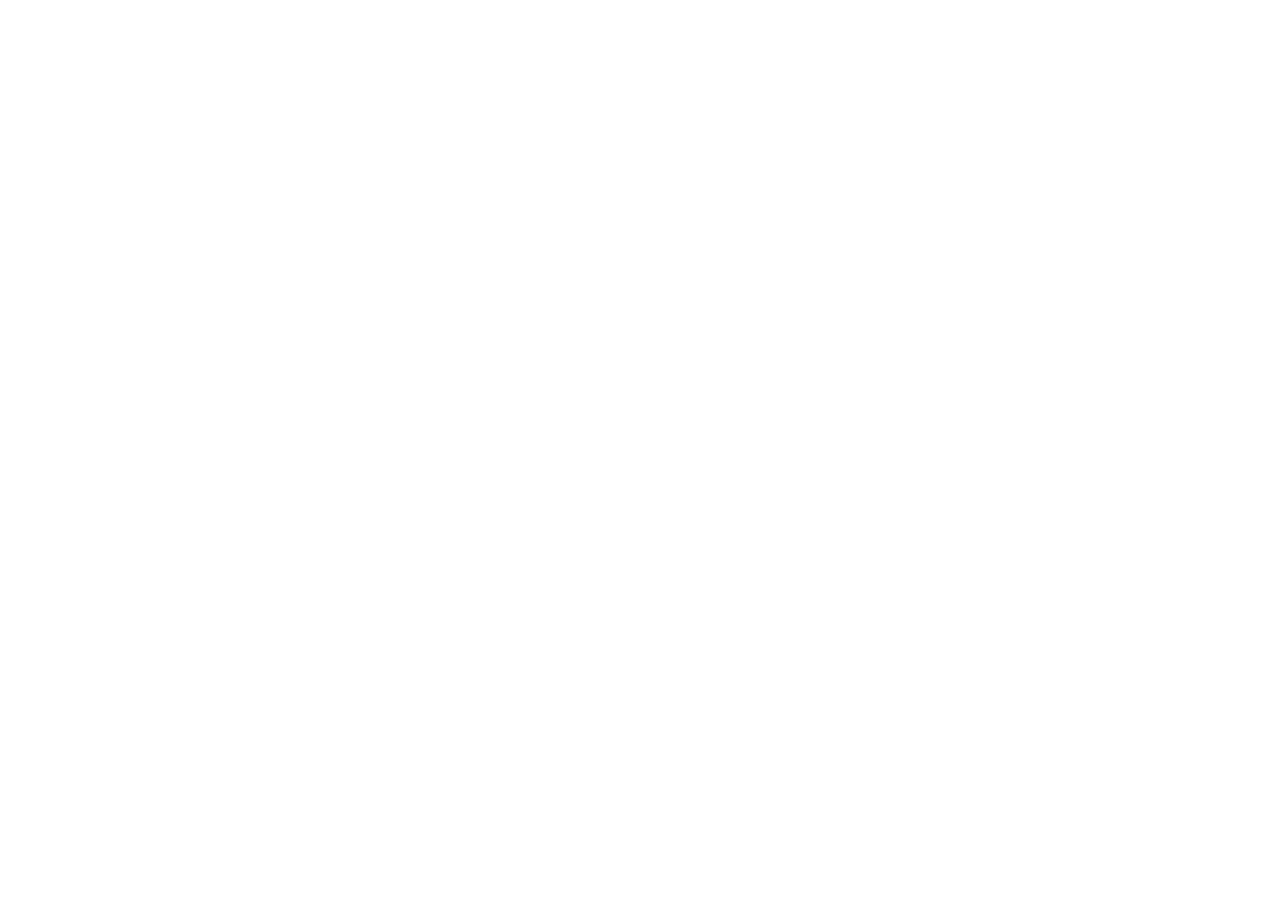
==== vanilla/index.html @ 67a47c82 "Initial commit" ====
<!DOCTYPE html>
<html>
  <head>
    <meta charset="utf-8" />
    <meta name="viewport" content="width=device-width, initial-scale=1.0" />
    <meta http-equiv="X-UA-Compatible" content="ie-edge" />
    <title>MVC with Vanilla.JS</title>
    <link rel="stylesheet" href="./style.css" />
  </head>
  <body>
    <script src="./js/app.js"></script>
  </body>
</html>
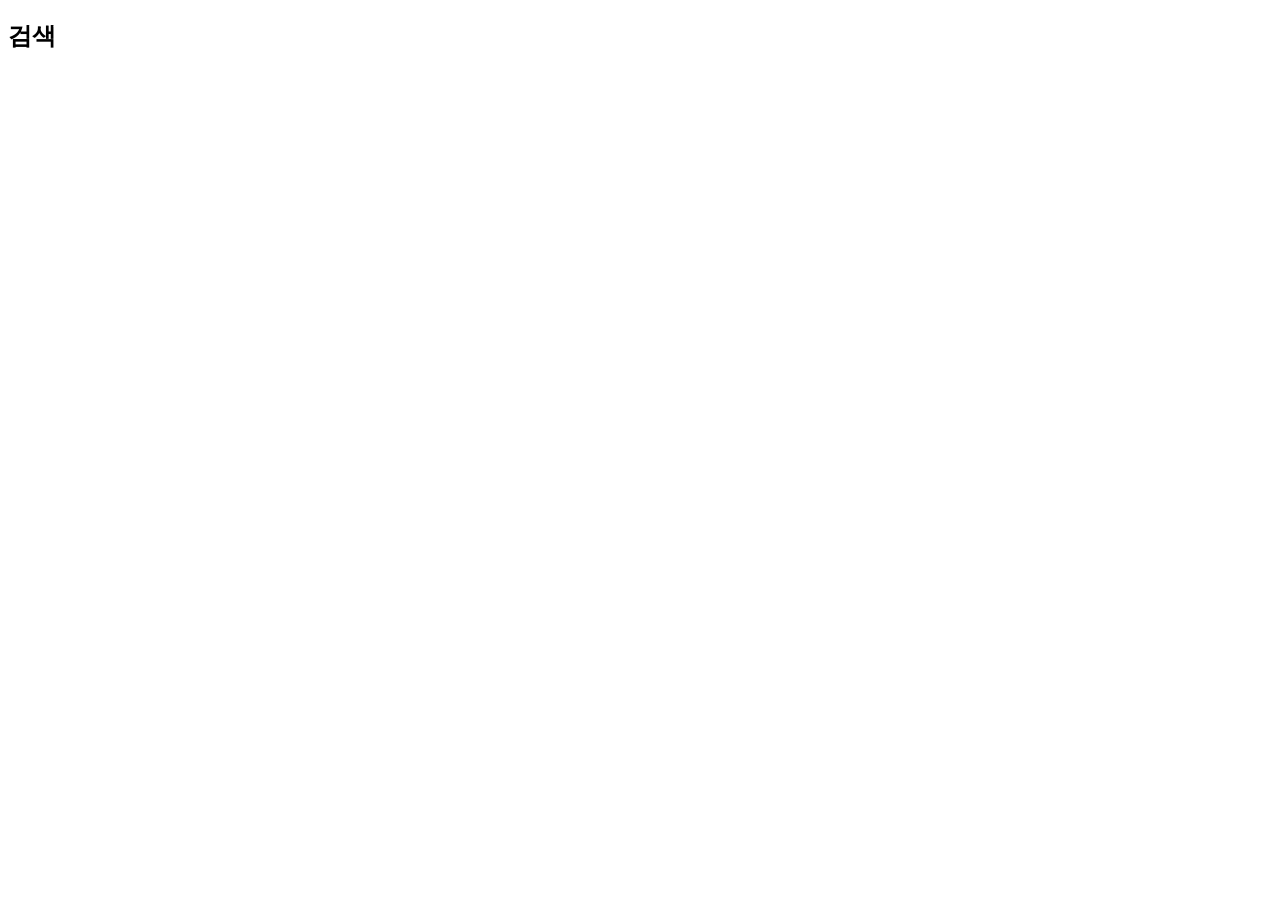
==== commit bae9d62c: "바닐라 코드 스캐폴딩 구축" ====
--- a/vanilla/index.html
+++ b/vanilla/index.html
@@ -5,9 +5,14 @@
     <meta name="viewport" content="width=device-width, initial-scale=1.0" />
     <meta http-equiv="X-UA-Compatible" content="ie-edge" />
     <title>MVC with Vanilla.JS</title>
-    <link rel="stylesheet" href="./style.css" />
+    <link rel="stylesheet" href="/style.css" />
   </head>
   <body>
-    <script src="./js/app.js"></script>
+    <div>
+      <header>
+        <h2 class="container">검색</h2>
+      </header>
+    </div>
+    <script type="module" src="/js/app.js"></script>
   </body>
 </html>
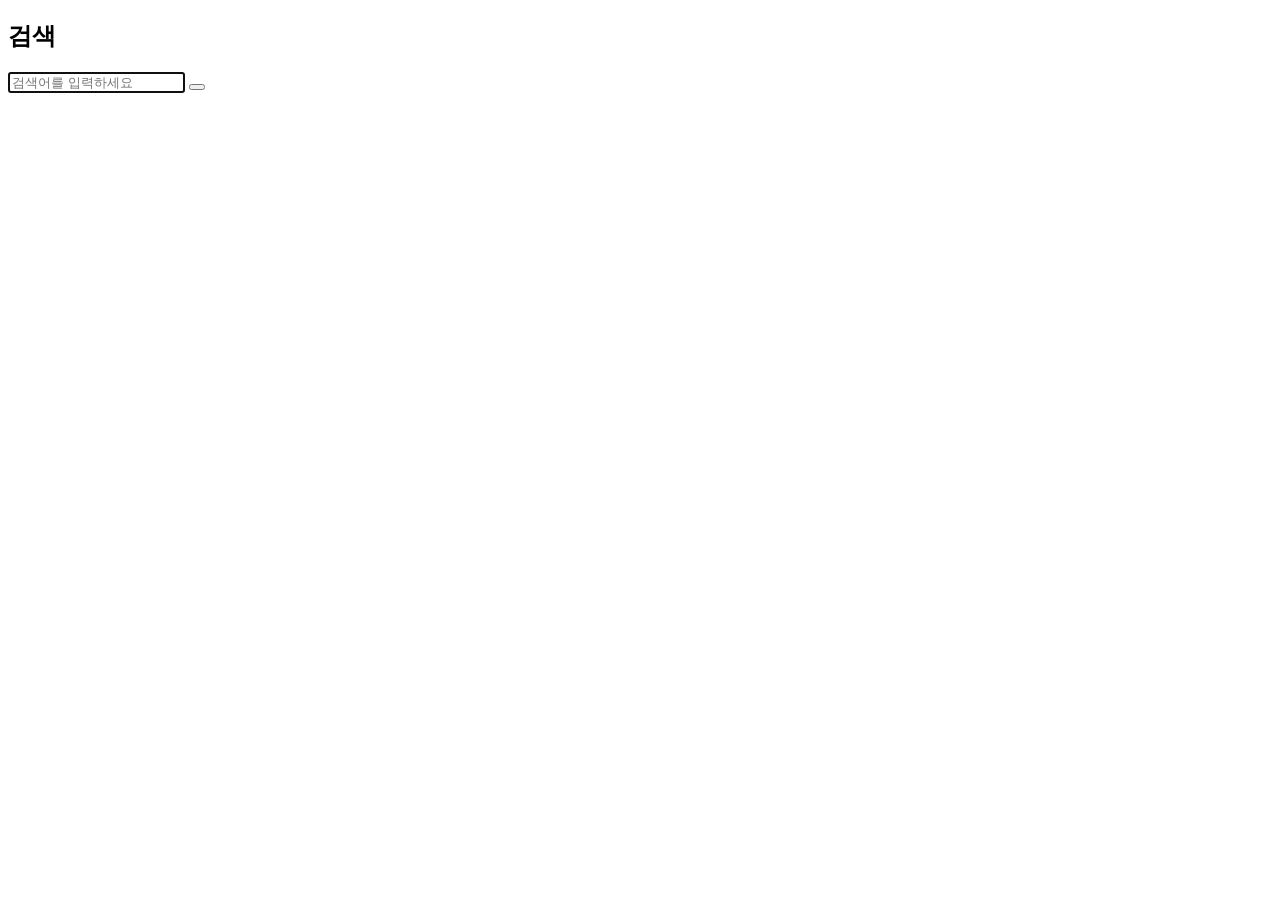
==== commit bcd658d2: "바닐라 검색폼 구현" ====
--- a/vanilla/index.html
+++ b/vanilla/index.html
@@ -13,6 +13,14 @@
         <h2 class="container">검색</h2>
       </header>
     </div>
+
+    <div class="container">
+      <form>
+        <input type="text" placeholder="검색어를 입력하세요" autofocus />
+        <button type="reset" class="btn-reset"></button>
+      </form>
+    </div>
+
     <script type="module" src="/js/app.js"></script>
   </body>
 </html>
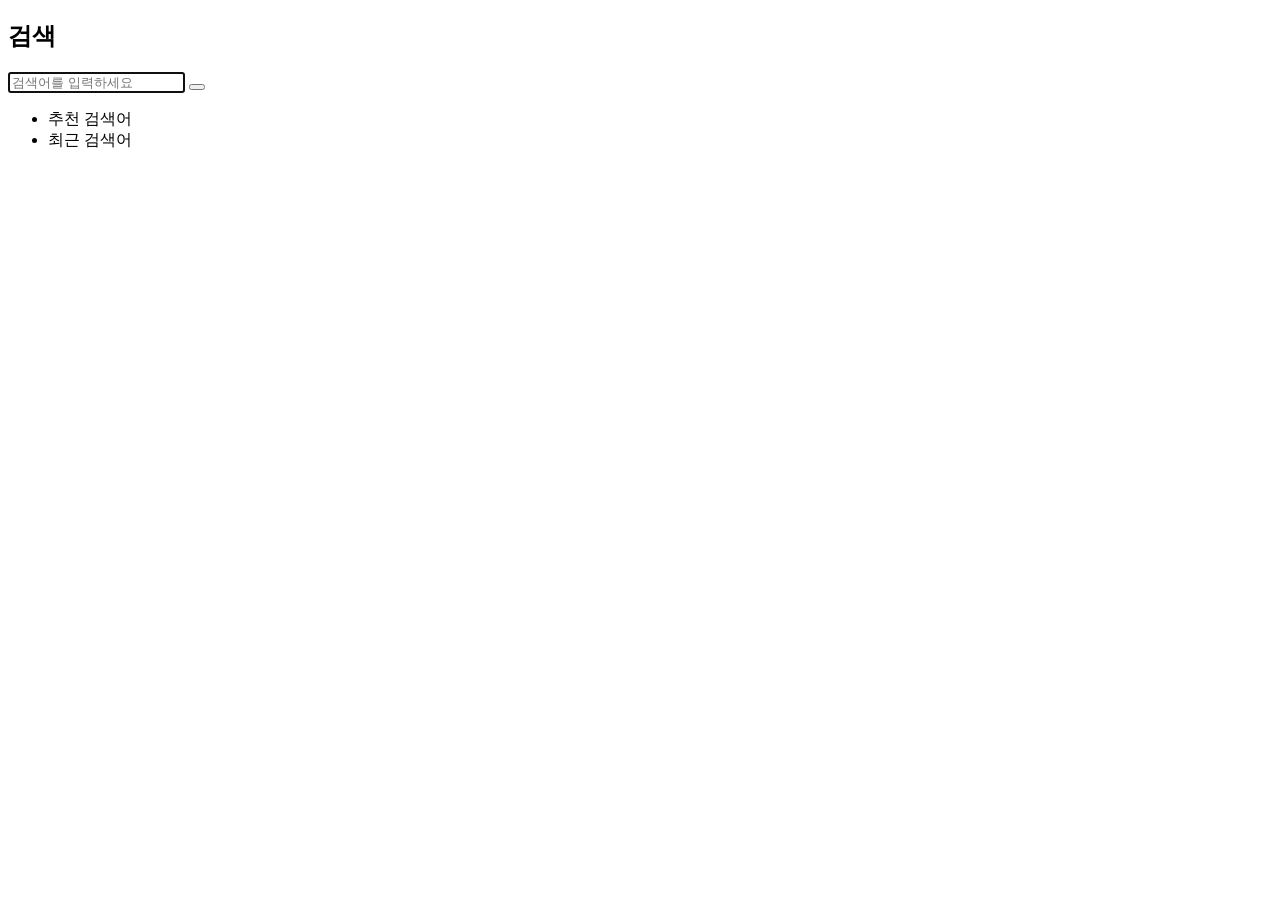
==== commit a82075e9: "바닐라 검색결과, 탭 구현" ====
--- a/vanilla/index.html
+++ b/vanilla/index.html
@@ -19,6 +19,13 @@
         <input type="text" placeholder="검색어를 입력하세요" autofocus />
         <button type="reset" class="btn-reset"></button>
       </form>
+      <div class="content">
+        <ul id="tabs" class="tabs">
+          <li>추천 검색어</li>
+          <li>최근 검색어</li>
+        </ul>
+        <div id="search-result"></div>
+      </div>
     </div>
 
     <script type="module" src="/js/app.js"></script>
